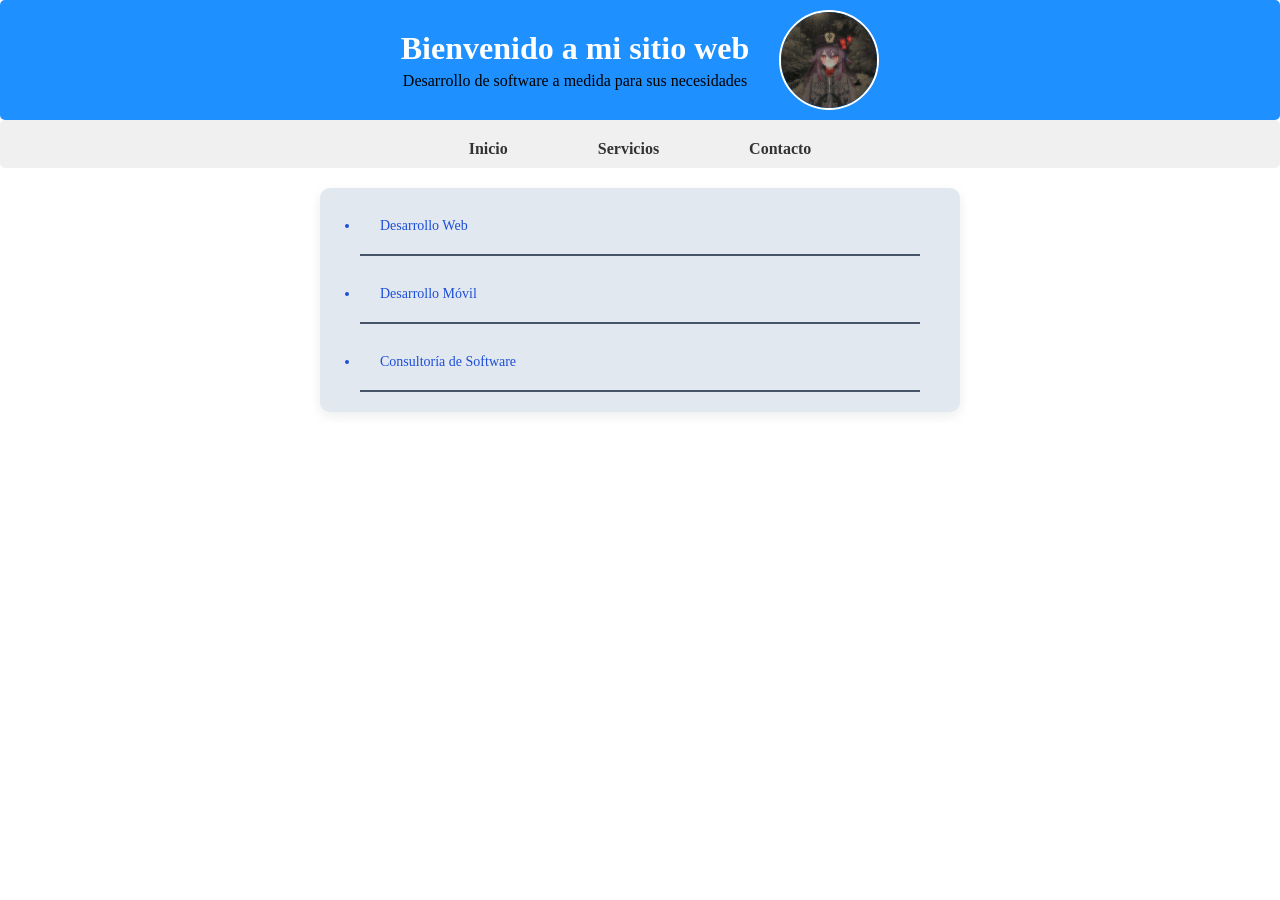
==== index.html @ 70106848 "Primera version de mi sitio web" ====
<!DOCTYPE html>
<html lang="en">
<head>
    <meta charset="UTF-8">
    <meta name="viewport" content="width=device-width, initial-scale=1.0">
    <title>Index</title>
    <link rel="stylesheet" href="css/estilos.css">
</head>
<body>
    <header class="encabezado">
        <div class="datos">
            <h1>Bienvenido a mi sitio web</h1>
            <p>Desarrollo de software a medida para sus necesidades</p>
        </div>
        <img src="img/hu tao.jpg" alt="La waifu de Genshin Impact">
    </header>   
    <nav class="navegacion">
        <ul>
            <li><a href="index.html">Inicio</a></li>
            <li><a href="servicios.html">Servicios</a></li>
            <li><a href="contacto.html">Contacto</a></li>
        </ul>
    </nav>

    <ul class="lista-inicio">
        <li>Desarrollo Web</li>
        <li>Desarrollo Móvil</li>
        <li>Consultoría de Software</li>
    </ul>

</body>
</html>
---- css/estilos.css ----
*{
    padding: 0;
    margin: 0;
    box-sizing: border-box;
}

.encabezado{
    display: flex;
    align-items: center;
    justify-content: center;
    gap: 30px;
    background-color: #1E90FF;
    padding: 10px;
    border-radius: 5px;
}

.encabezado img{
    width: 100px;
    height: 100px;
    border-radius: 50%;
    object-fit: cover; /*Ajusta el espacio para que ocupe lo indicado*/
    border: 2px solid #fff;
    flex-shrink: 0; /*Evita que la imagen se reduzca en tamaño dentro 
    de un contenedor flexible*/
}

.datos{
    text-align: center;
}

.datos h1{
    color: #fff;
    margin-bottom: 5px;
}

.navegacion{
    display: flex;
    width: 100%;
    align-items: center;
    justify-content: center;
    background-color: #f0f0f0;
    padding:10px 0px 0px;
    border-radius: 5px;
}

.navegacion ul{
    list-style: none;
    display: flex;
    gap: 30px;
}
.navegacion li{
    display: inline-block;/*Hace que los elementos de la lista se 
    muestren en línea, uno al lado del otro*/
}

.navegacion a{
    display: block; /*Hace que el enlace ocupe todo el espacio disponible 
    dentro del elemento de la lista*/ 
    text-decoration: none;
    color: #333;
    font-weight: bold;
    padding: 10px 30px;
    transition: color 0.3s ease;
    text-align: center; /*Alinea el texto dentro del enlace al centro*/
}

.navegacion a:hover{
    color: #1E90FF;
    transition: color 0.3s ease;
    border-bottom: 3px solid #1E90FF; /*Cambia el color de la línea inferior al pasar el mouse por encima*/
}

.lista-inicio{
    background-color: #e2e8f0;
    margin: 20px auto; 
    width: 50%;
    box-shadow: 0px 4px 12px rgba(15, 23, 42, 0.08);
    border-radius: 10px;
    padding: 10px 40px;
}

.lista-inicio li{
    font-size: 14px;    
    color: #1d4ed8;
    padding: 20px;
    margin-bottom: 10px;
    border-bottom: 2px solid #475569;
    text-align: left;
}

.lista-inicio li:hover{
    background-color: #1E90FF;
    color: #fff;
    transition: color 0.3s ease;
}




/*APARTADO SERVICIOS*/

.tabla-servicios{
    width: 50%; /*Ajusta automáticamente el ancho de la tabla según su contenido*/
    margin: 20px auto; /*Centrar la tabla horizontalmente*/
    border-collapse: collapse; /*Elimina los espacios entre las celdas de la tabla*/
    background-color: #f0f0f0;
    box-shadow: 0 2px 5px rgba(0, 0, 0, 0.1); /*Agrega una sombra sutil a la tabla*/
}

.tabla-servicios th, .tabla-servicios td{
    padding: 15px 20px; /*Agrega espacio interno a las celdas de la tabla*/
    text-align: left; /*Alinea el texto a la izquierda dentro de las celdas*/
    border-bottom: 2px solid #ddd; /*Agrega un borde gris claro a las celdas*/
}

.tabla-servicios th{
    background-color: #1E90FF;
    color: #fff;
}
.tabla-servicios tr:nth-child(even){
    background-color: #f9f9f9; /*Cambia el color de fondo de las filas pares*/
}
.tabla-servicios td:hover{
    background-color: #e0e0e0; /*Cambia el color de fondo de las celdas al pasar el mouse por encima*/
}
.subtitulo{
    margin: 20px auto; 
    text-align: center;
}

form{
    background-color: #fff;
    max-width: 450px;
    margin: 20px auto; 
    border: 1px solid #ddd; 
    border-radius: 12px;
    box-shadow: 0 4px 12px rgba(15, 23, 42, 0.08);
    box-sizing: border-box; /**/
    padding: 15px;
}

label{
    display: block;
    color:#1d4ed8; 
    font-weight: bold;
    font-size: 14px;
    margin-top: 20px; 
    margin-bottom: 5px;
}

input, select{
    width: 100%;
    padding: 12px 14px;
    border: 1px solid #cbd5e1;
    border-radius: 8px;
    font-family: inherit;  /*Usa la misma letra del resto de la pagina*/
    background-color: white;
}

input:focus, select:focus{
    outline: none; /*Sirve para */
    border-color: #e253eb;
    box-shadow: 0 0 0 3px rgba(37, 99, 235, 0.2);
}

.botones{
    display: flex;
    margin: 20px auto; 
    gap: 20px;
}

.btn{
    width: 100%;
    padding: 12px 18px;
    cursor: pointer;
    background-color: #2563eb;
    border: 1px solid #ddd;
    border-radius: 8px;
    font-weight: bold;
    transition: color 0.3s ease;
}

.btn:hover{
    background-color: #1d4ed8;
}

.btn-alt{
    background-color: #fff;
    color: #1e293b;
    border-color: #cbd5e1;
}

.btn-alt:hover{
    background-color: #f1f5f9;
}
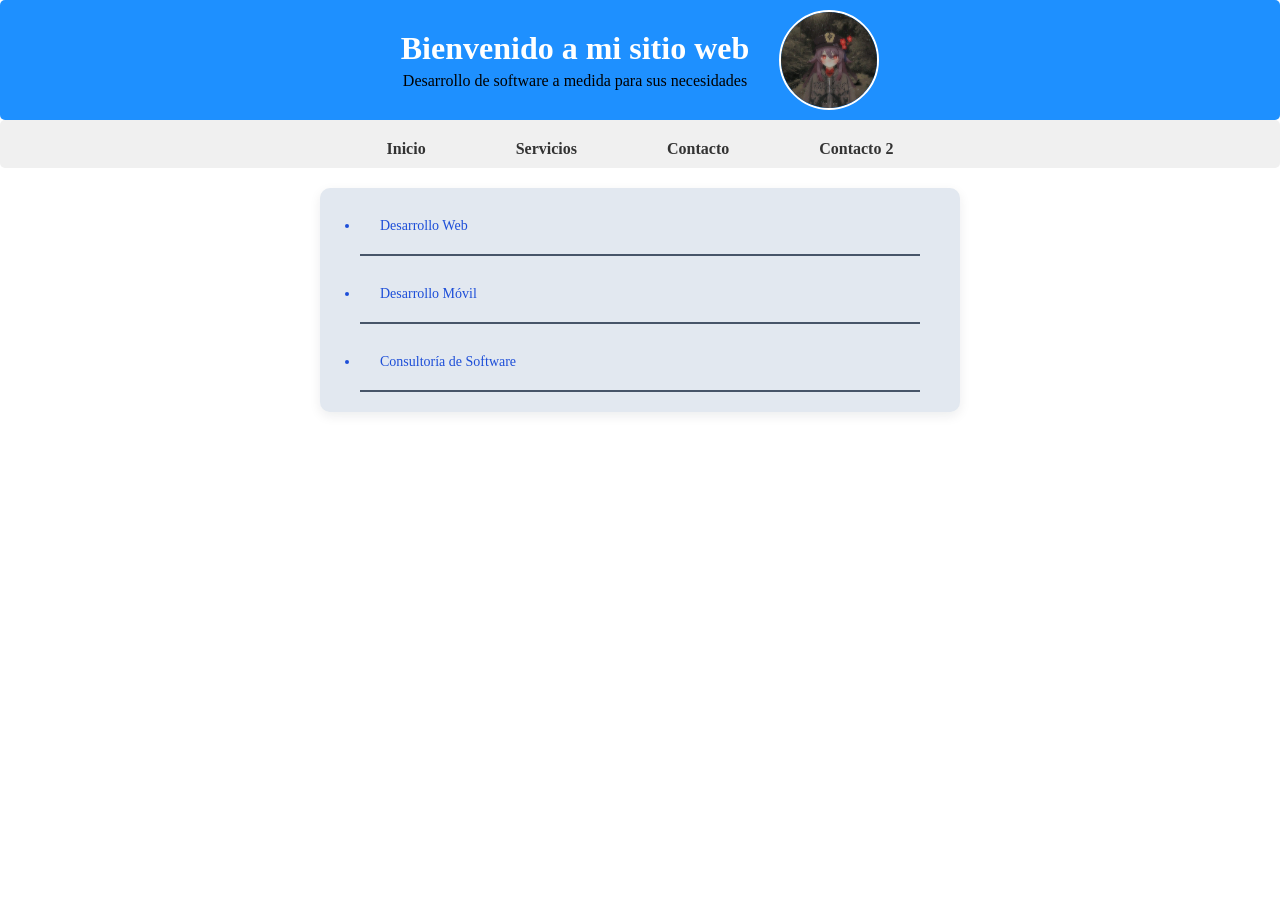
==== commit 5e191d69: "Se corrigieron pequeños problemas en el menu" ====
--- a/index.html
+++ b/index.html
@@ -19,7 +19,8 @@
         <ul>
             <li><a href="index.html">Inicio</a></li>
             <li><a href="servicios.html">Servicios</a></li>
-            <li><a href="contacto.html">Contacto</a></li>
+            <li><a href="contacto.html">Contacto </a></li>
+            <li><a href="contacto2.html">Contacto 2</a></li>
         </ul>
     </nav>
 
